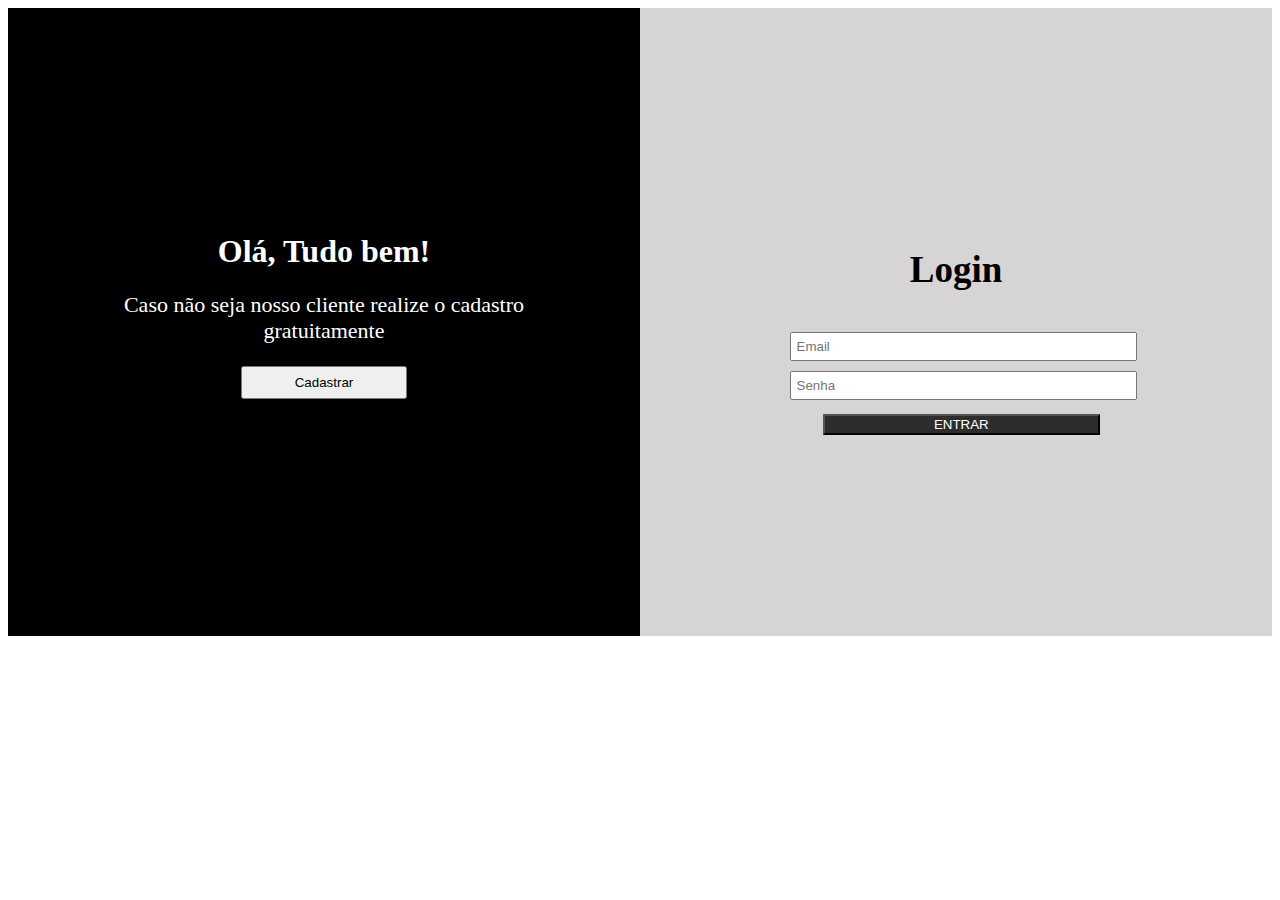
==== index.html @ bb579f94 "Add files via upload" ====
<!DOCTYPE html>
<html lang="en">
<head>
    <meta charset="UTF-8">
    <meta name="viewport" content="width=device-width, initial-scale=1.0">
    <title>teste de novo</title>
    <link rel="stylesheet" href="./css/stile.css">
</head>
<body>
    <div class="painel">
        <div class="esq">
            <div class="txt-1">
                <h1>Olá, Tudo bem!</h1>
                    <p>Caso não seja nosso cliente realize o cadastro gratuitamente </p>
                        <button class="btn-1">Cadastrar</button>
            </div>

        </div>

        <div class="dire">
            <div class="quadro">
                <h2>Login</h2>
                    <input type="text" placeholder="Email">
                    <input type="password" placeholder="Senha">

                    <button class="btn-2">ENTRAR</button>

            </div>
        </div>
    </div><!--Painel-->
</body>
</html>
---- css/stile.css ----
.painel{
    display: inline-flex;
    width: 100%;
    height: 628px;
}
.esq{
    margin: left;
    width: 50%;
    height: 100%;
    background-color: black;
}
.txt-1{
    
    width: 444px;
    
    margin-left: auto;
    margin-right: auto;
    margin-top: 225px;
    text-align: center;
    color: white;
}
h1{
    font-size: 32px;
}
p{
    font-size: 22px;
}
.btn-1{
    width: 166px;
    height: 33px;
    cursor: pointer;
}
/*****************************************************************/
.dire{
    width: 50%;
    background-color: rgb(214, 212, 212);
    margin: right;
}
h2{
    font-size: 37px;
    text-align: center;
}
.quadro{
    width: 333px;
    margin: 240px auto;
}
nav{
    
}
input{
    padding: 5px;
    width: 100%;
    margin-top: 10px;
}
.btn-2{
    color: white;
    background-color: rgb(46, 45, 45);
    width: 277px;
    margin: 14px 10%;
}

@media screen and (max-width: 875px) {
    .painel{
        display: block;
    }    
    .esq{
        display: flex;
        margin: 0 auto;
        width: 100%;
    }
    .dire{
        display: flex;
        width: 100%;
        height: 100%;
        
        
    }   
    
}
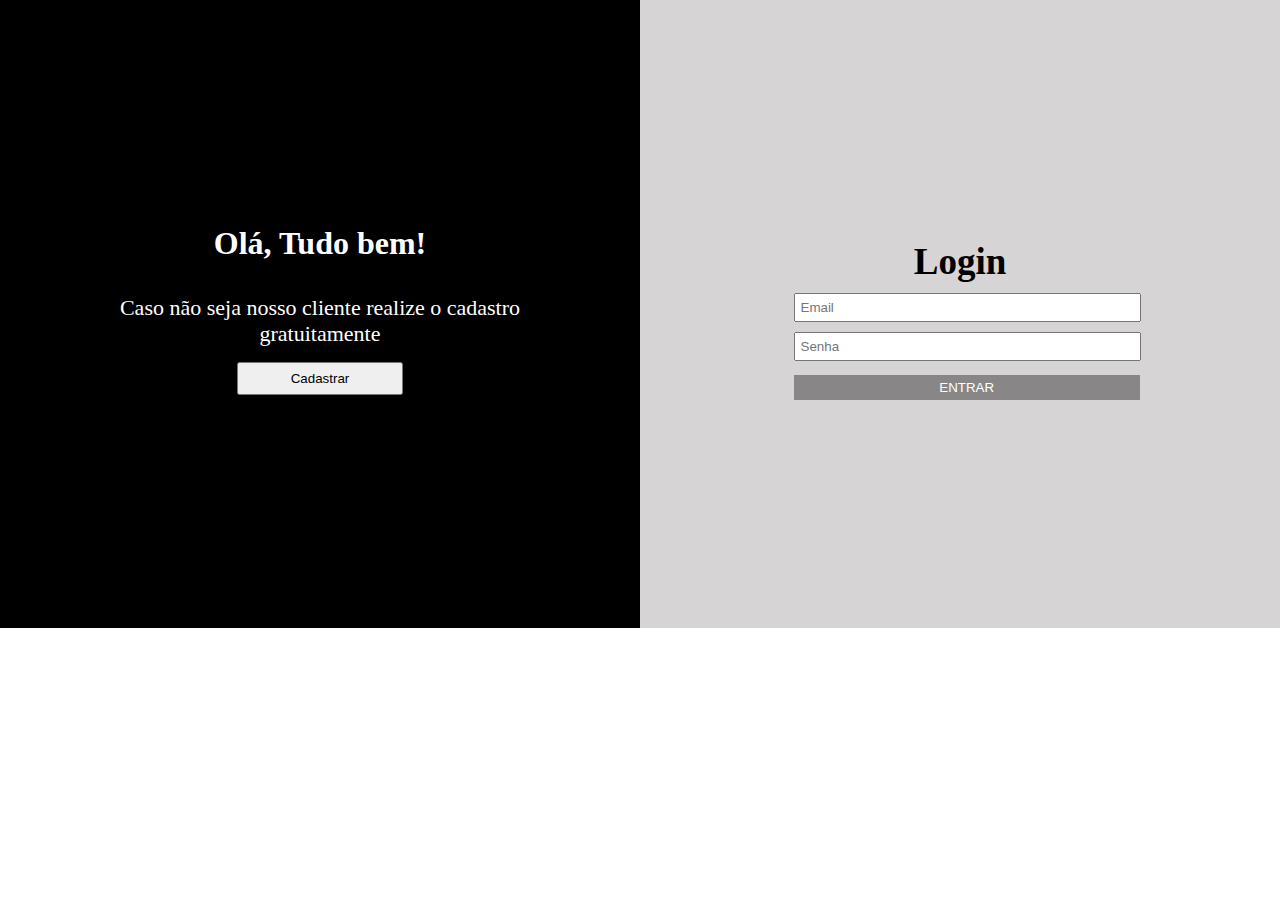
==== commit d688b41d: "Add files via upload" ====
--- a/index.html
+++ b/index.html
@@ -12,7 +12,8 @@
             <div class="txt-1">
                 <h1>Olá, Tudo bem!</h1>
                     <p>Caso não seja nosso cliente realize o cadastro gratuitamente </p>
-                        <button class="btn-1">Cadastrar</button>
+                        
+                        <a href="pagina2.html"><button class="btn-1">Cadastrar</button></a>
             </div>
 
         </div>
--- a/css/stile.css
+++ b/css/stile.css
@@ -1,3 +1,8 @@
+*{
+    margin: 0;
+    padding: 0;
+    
+}
 .painel{
     display: inline-flex;
     width: 100%;
@@ -10,9 +15,7 @@
     background-color: black;
 }
 .txt-1{
-    
     width: 444px;
-    
     margin-left: auto;
     margin-right: auto;
     margin-top: 225px;
@@ -20,12 +23,15 @@
     color: white;
 }
 h1{
+    margin: 33px 0;
     font-size: 32px;
 }
 p{
+    text-align: center;
     font-size: 22px;
 }
 .btn-1{
+    margin-top: 15px;
     width: 166px;
     height: 33px;
     cursor: pointer;
@@ -41,12 +47,11 @@
     text-align: center;
 }
 .quadro{
+    text-align: center;
     width: 333px;
     margin: 240px auto;
 }
-nav{
-    
-}
+
 input{
     padding: 5px;
     width: 100%;
@@ -54,9 +59,11 @@
 }
 .btn-2{
     color: white;
-    background-color: rgb(46, 45, 45);
-    width: 277px;
-    margin: 14px 10%;
+    background-color: rgb(136, 134, 134);
+    width: 104%;
+    margin: 14px auto;
+    border: none;
+    padding: 5px;
 }
 
 @media screen and (max-width: 875px) {
@@ -72,8 +79,17 @@
         display: flex;
         width: 100%;
         height: 100%;
-        
-        
     }   
     
+}
+@media screen and (max-width: 410px) {
+    .quadro{
+        width: 322px;
+        height: 266px;
+    }
+    p{font-size: 18px;}
+    input {width: 80%;}
+    .btn-2 {
+        width: 83%;
+        }    
 }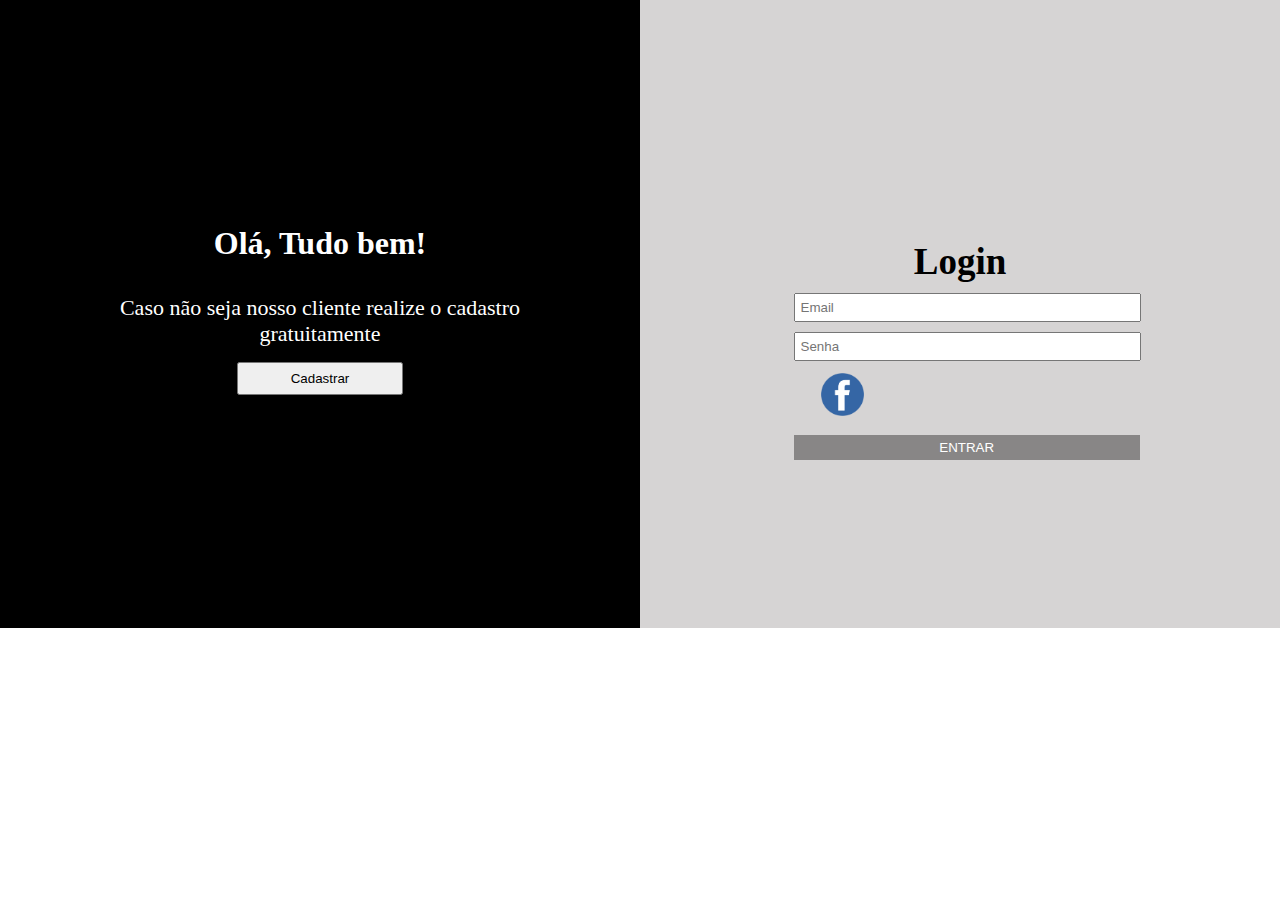
==== commit 576d1b90: "Add files via upload" ====
--- a/index.html
+++ b/index.html
@@ -23,8 +23,9 @@
                 <h2>Login</h2>
                     <input type="text" placeholder="Email">
                     <input type="password" placeholder="Senha">
-
-                    <button class="btn-2">ENTRAR</button>
+                        <a href="https://www.facebook.com/antoniel.soares.330/"><img class="img-1" src="./img/image-face.png" alt=""></a>
+                            <a href="./taglink/dentro.html"><button class="btn-2">ENTRAR</button></a>
+                    
 
             </div>
         </div>
--- a/css/stile.css
+++ b/css/stile.css
@@ -57,6 +57,12 @@
     width: 100%;
     margin-top: 10px;
 }
+.img-1{
+    width: 53px;
+    display: block;
+    margin-left: 22px;
+    margin-top: 7px;
+}
 .btn-2{
     color: white;
     background-color: rgb(136, 134, 134);
@@ -64,6 +70,7 @@
     margin: 14px auto;
     border: none;
     padding: 5px;
+    cursor: pointer;
 }
 
 @media screen and (max-width: 875px) {
@@ -92,4 +99,17 @@
     .btn-2 {
         width: 83%;
         }    
+}
+
+/*************************************************************************/
+.pagina{
+    background-color: #731280;
+    width: 100%;
+    height: 777px;
+}
+/*************************************************************************/
+.dentro{
+    background-color: #cecccc;
+    width: 100%;
+    height: 777px;
 }